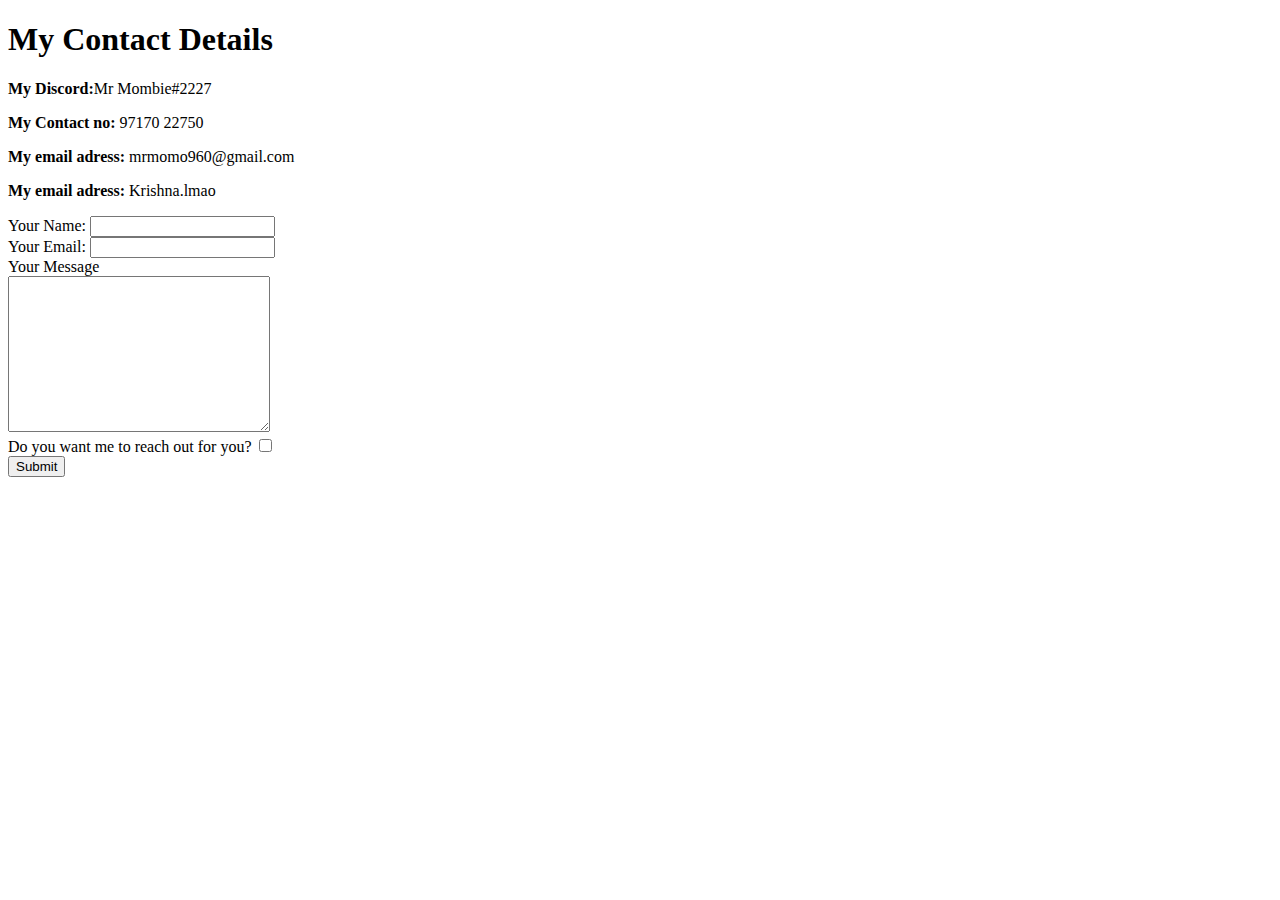
==== contact me.html @ 937cedcf "Add files via upload" ====
<!DOCTYPE html>
<html lang="en" dir="ltr">

<head>
  <meta charset="utf-8">
  <title>Contact Mombie</title>
</head>

<body>
  <h1>My Contact Details</h1>
  <p><strong>My Discord:</strong>Mr Mombie#2227</p>
  <p><strong>My Contact no:</strong> 97170 22750</p>
  <p><strong>My email adress:</strong> mrmomo960@gmail.com</p>
  <p><strong>My email adress:</strong> Krishna.lmao</p>

  <form class="" action="mailto:mrmomo960@gmail.com" method="post" enctype="text/plain">
    <label>Your Name:</label>
    <input type="text" name="Name" id=""><br>
    <label>Your Email:</label>
    <input type="email" name="Email" id=""><br>
    <label>Your Message</label><br>
    <textarea name="YourMessage" rows="10" cols="30"></textarea> <br>
    <lable>Do you want me to reach out for you?</lable>
    <input type="checkbox" name="Want to reach me" id=""><br>
    <input type="submit" name="" id="">
  </form>
</body>

</html>
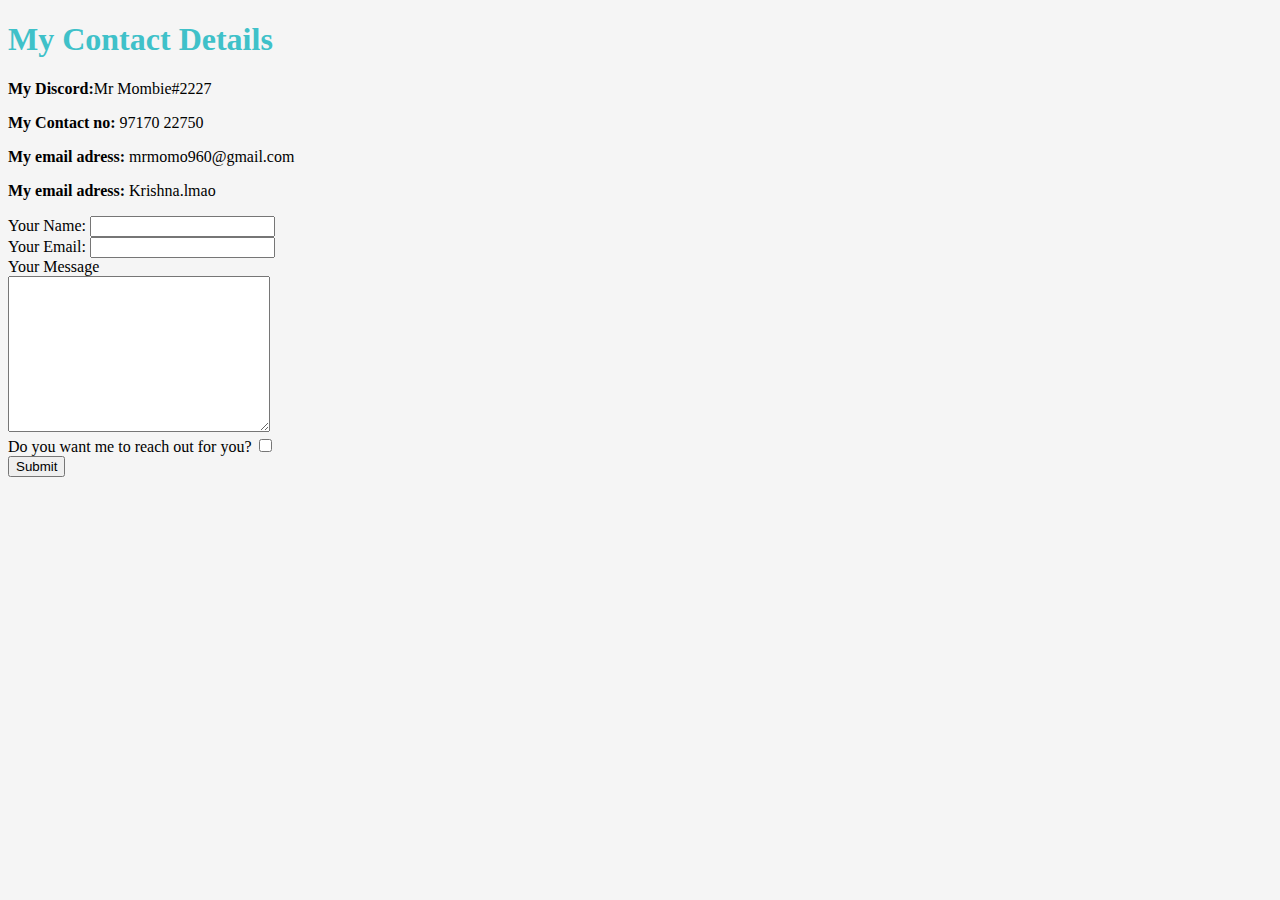
==== commit 18e84bf3: "Add files via upload" ====
--- a/contact me.html
+++ b/contact me.html
@@ -4,6 +4,7 @@
 <head>
   <meta charset="utf-8">
   <title>Contact Mombie</title>
+  <link rel="stylesheet" href="css/styles.css">
 </head>
 
 <body>
--- a/css/styles.css
+++ b/css/styles.css
@@ -0,0 +1,18 @@
+body {
+  background-color: #F5F5F5
+}
+
+hr {
+  border-color: #FC5185;
+  border-style: none;
+  border-top-style: dotted;
+  border-width: 5px;
+  width: 5%;
+}
+
+h1 {
+  color: #3FC1C9;
+}
+h3 {
+  color: #3FC1C9;
+}
